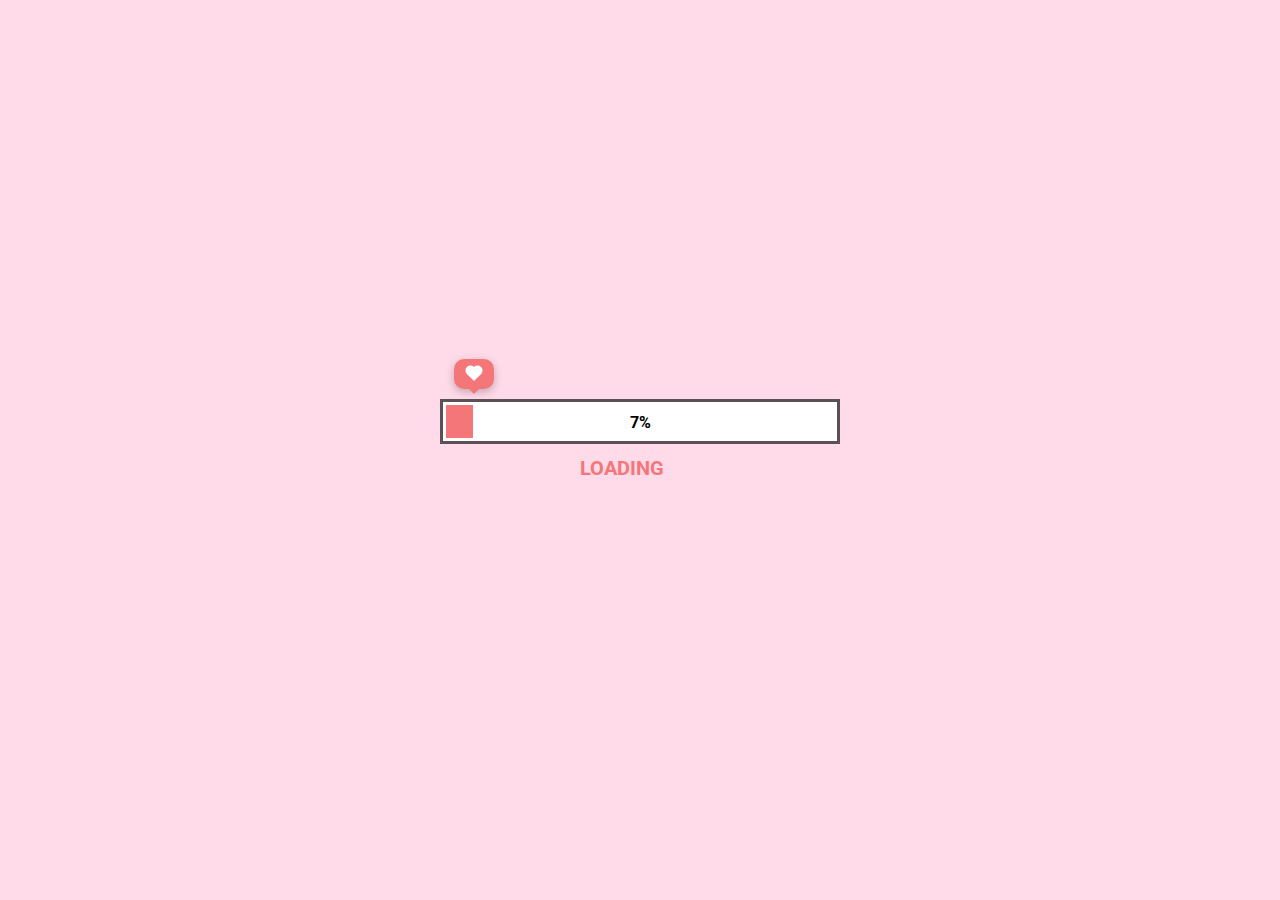
==== index.html @ a1c8e5f5 "deploy" ====
<!DOCTYPE html>
<html lang="en">
<head>
    <meta charset="UTF-8">
    <meta name="viewport" content="width=device-width, initial-scale=1.0">
    <link rel="stylesheet" href="style.css">
    <script src="./app.js" defer></script>
    <title>Document</title>
</head>
<body>
    <div class="loading">
        <div class="boxHeartImg">
            <div class="heartItem item1">
                <img src="./image/heart.png" alt="">
            </div>
            <div class="heartItem item2">
                <img src="./image/heart.png" alt="">
            </div>
            <div class="heartItem item3">
                <img src="./image/heart.png" alt="">
            </div>
        </div>
        <div class="heartBox">
            <div class="heart"></div>
        </div>
        <div class="progress-bar">
            <div class="progress"></div>
            <div class="percent">100%</div>
        </div>
        <h2 class="textBox">
            <span class="textLoad">loading</span>
            <span class="cricle1">.</span>
            <span class="cricle2">.</span>
            <span class="cricle3">.</span>
        </h2>
        <div class="buttonCLick">
            <img src="./image/cursor.png" alt="">
            <div class="button">
                <p class="textBtn"></p>
            </div>
        </div>
    </div>
</body>
</html>
---- style.css ----
@import url('https://fonts.googleapis.com/css2?family=Roboto:wght@500&display=swap');
*{
    padding: 0;
    margin: 0;
    box-sizing: border-box;
}
body{
    background: rgb(255, 218, 232);
    display: flex;
    justify-content: center;
    align-items: center;
    min-height: 100vh;
}
.loading{
    position: relative;
    display: flex;
    justify-content: center;
    align-items: center;
    flex-direction: column;
}
.loading .boxHeartImg{
    position: absolute;
    width: 100%;
    top: -40px;
    display: flex;
    justify-content: space-between;
}
.heartItem.item1{
    position: relative;
    left: -4%;
    transform: scale(0);
}
.heartItem.item2{
    position: relative;
    left: 4%;
    transform: scale(0);
}
.heartItem.item3{
    position: relative;
    right: -6%;
    transform: scale(0);
}
/* animation: love1 5s infinite ease-in 1s; */
/* @keyframes love1{
    0%{
        opacity: 0;
        transform: scale(0.2) rotate(0deg) translate3d(100px, 0, 0);
    }
    50%{
        opacity: 1;
    }
    100%{
        opacity: 0;
        transform: scale(0.8) rotate(-40deg) translate3d(-50px, -400px, 0);
    }
} */
@keyframes heartScale{
    0%{
        transform: scale(0);
    }
    30%{
        transform: scale(1.2);
    }
    50%,100%{
        transform: scale(1);
    }
}
.heartItem.item1 img{
    width: 40px;
}
.heartItem.item2 img{
    width: 50px;
    transform: translateY(-10px);
}
.heartItem.item3 img{
    width: 60px;
    transform: translateY(-20px);
}
.heartItem::before{
    position: absolute;
    content: '';
    width: 3px;
    height: 40px;
    background-color: rgb(91,81,84);
    left: 51%;
    top: 10px;
    transform: translateX(-50%);
    z-index: -1;
}
.progress-bar{
    position: relative;
    width: 400px;
    height: 45px;
    background: #fff;
    padding: 3px;
    border: 3px solid rgb(91,81,84);
    display: flex;
}
.progress{
    width: 0px;
    height: 100%;
    background-color: rgb(244,118,121);
    left: 0;
    transition: 0.1s;
}
.percent{
    position: absolute;
    top: 50%;
    left: 50%;
    transform: translate(-50%, -50%);
    font-weight: bold;
    font-family: 'Roboto', sans-serif;
}
.loading .textBox{
    transition: 0.5s;
    margin-top: 10px;
}
.loading .textLoad{
    font-family: 'Roboto', sans-serif;
    color: rgb(244,118,121);
    font-family: 500;
    font-size: 20px;
    text-transform: uppercase;
}
.loading h2 .cricle1, .cricle2, .cricle3{
    color: rgb(244,118,121);
    opacity: 0;
}
.cricle1{
    animation: 1s .25s cricle linear infinite;
}
.cricle2{
    animation: 1s .5s cricle linear infinite;
}
.cricle3{
    animation: 1s .75s cricle linear infinite;
}
@keyframes cricle{
    0%{
        opacity: 0;
    }
    50%{
        opacity: 1;
    }
    100%{
        opacity: 0;
    }
}
.button{
    position: relative;
    width: 10px;
    height: 10px;
    background: #fff;
    border-radius: 50%;
    transition: 0.5s;
    transform: scale(0);
    display: flex;
    justify-content: center;
    align-items: center;
    font-family: 'Roboto', sans-serif;
    cursor: pointer;
    font-weight: bold;
    letter-spacing: 1px;
}
.buttonCLick{
    position: relative;
    display: flex;
    height: 40px;
    align-items: center;
    margin-top: -20px;
    filter: drop-shadow(rgba(0, 0, 0, 0.25) 1.95px 1.95px 2.6px);
}
.buttonCLick img{
    opacity: 0;
    width: 25px;
    position: absolute;
    margin-left: -20px;
    transform: translateX(-20px) rotate(90deg);
    animation: 1s cursor infinite linear;
}
@keyframes cursor{
    0%{
        transform: translateX(-20px) rotate(90deg);
    }
    50%{
        transform: translateX(-10px) rotate(90deg);
    }
}
.heartBox{
    position: absolute;
    top: -40px;
    left: -3.2%;
    width: 40px;
    height: 30px;
    border-radius: 10px;
    background-color: rgb(244,118,121);
    display: flex;
    justify-content: center;
    align-items: center;
    box-shadow: rgba(0, 0, 0, 0.24) 0px 3px 8px;
    transition: 0.1s;
}
.heartBox::before{
    content: "";
    position: absolute;
    top: 100%;
    left: 50%;
    margin-left: -5px;
    border-width: 5px;
    border-style: solid;
    border-color: rgb(244,118,121) transparent transparent transparent;
}
.heartBox .heart{
    position: relative;
    width: 10px;
    height: 10px;
    background-color: #fff;
    transform: rotate(45deg);
}
.heartBox .heart::before{
    position: absolute;
    content: '';
    width: 100%;
    height: 100%;
    background-color: #fff;
    right: 50%;
    border-radius: 50%;
}
.heartBox .heart::after{
    position: absolute;
    content: '';
    width: 100%;
    height: 100%;
    background-color: #fff;
    bottom: 50%;
    border-radius: 50%;
}
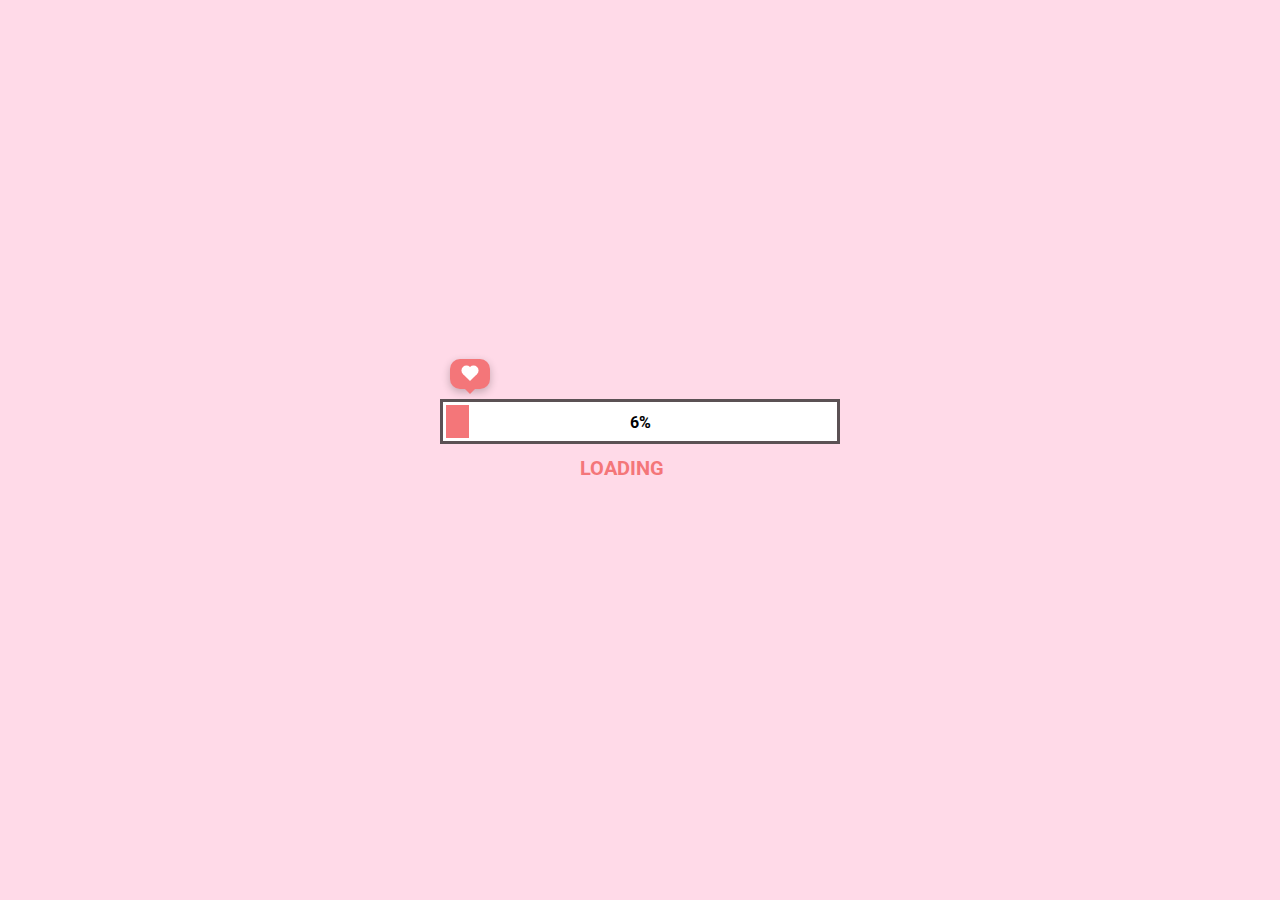
==== commit a07ad48a: "Update index.html" ====
--- a/index.html
+++ b/index.html
@@ -5,7 +5,9 @@
     <meta name="viewport" content="width=device-width, initial-scale=1.0">
     <link rel="stylesheet" href="style.css">
     <script src="./app.js" defer></script>
-    <title>Document</title>
+    <title>ĐÓN CHỜ NHAAA</title>
+    <link rel="shortcut icon" href="./image/heart.png">
+
 </head>
 <body>
     <div class="loading">
